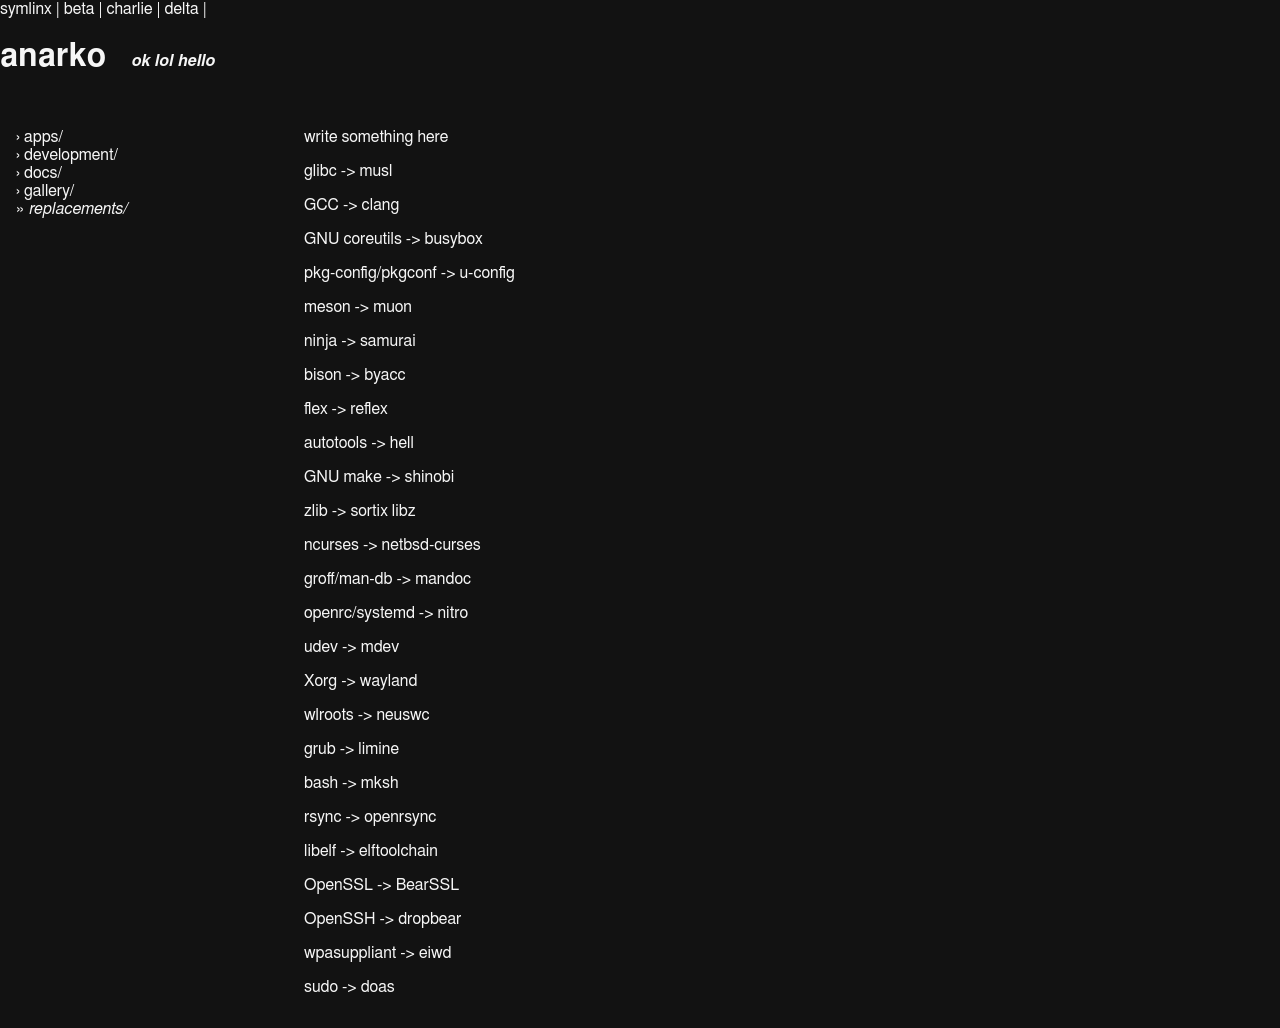
==== replacements.html @ e8e60ef0 "init" ====
<!DOCTYPE html>
<html>
<head>
<title>replacements</title>
<link rel="stylesheet" href="style.css" type="text/css">
</head>
<body>

<header>

<nav>
<div>
<a href="https://symlinx.net/">symlinx</a> |
<a href="https://anarko.net/">beta</a> |
<a href="https://anarko.net/">charlie</a> |
<a href="https://anarko.net/">delta</a> |
</div>
</nav>

<h1><a href="index.html">anarko <span id="headerSubTitle">ok lol hello</span></a></h1>

</header>

<nav id="side-bar"><div>
<ul>
<li><a href="https://anarko.net/docs/">› apps/</a></li>
<li><a href="https://anarko.net/faq/">› development/</a></li>
<li><a href="https://anarko.net/gallery/">› docs/</a></li>
<li><a href="https://anarko.net/releases/">› gallery/</a></li>
<li><a href="/replacements.html" class="thisPage">»<i> replacements/</i></a></li>
</ul>
</div></nav>

<article>

<p>write something here</p>
<p>glibc -&gt; <a href="https://musl.libc.org/">musl</a></p>
<p>GCC -&gt; <a href="https://clang.llvm.org/">clang</a></p>
<p>GNU coreutils -&gt; <a href="https://busybox.net/">busybox</a></p>
<p>pkg-config/pkgconf -&gt; <a href="https://github.com/skeeto/u-config">u-config</a></p>
<p>meson -&gt; <a href="https://github.com/muon-build/muon">muon</a></p>
<p>ninja -&gt; <a href="https://github.com/michaelforney/samurai">samurai</a></p>
<p>bison -&gt; <a href="https://invisible-island.net/byacc">byacc</a></p>
<p>flex -&gt; <a href="https://invisible-island.net/reflex">reflex</a></p>
<p>autotools -&gt; <a href="https://codeberg.org/shrub900/hell">hell</a></p>
<p>GNU make -&gt; <a href="https://srcdump.net/shrub/shinobi/">shinobi</a></p>
<p>zlib -&gt; <a href="https://sortix.org/libz/">sortix libz</a></p>
<p>ncurses -&gt; <a href="https://github.com/sabotage-linux/netbsd-curses">netbsd-curses</a></p>
<p>groff/man-db -&gt; <a href="https://mandoc.bsd.lv/">mandoc</a></p>
<p>openrc/systemd -&gt; <a href="https://github.com/leahneukirchen/nitro">nitro</a></p>
<p>udev -&gt; <a href="https://busybox.net/">mdev</a></p>
<p>Xorg -&gt; <a href="https://wayland.freedesktop.org/">wayland</a></p>
<p>wlroots -&gt; <a href="https://wayland.fyi/">neuswc</a></p>
<p>grub -&gt; <a href="https://codeberg.org/Limine/Limine">limine</a></p>
<p>bash -&gt; <a href="https://github.com/mirabilos/mksh-cvs2git">mksh</a></p>
<p>rsync -&gt; <a href="https://github.com/kristapsdz/openrsync">openrsync</a></p>
<p>libelf -&gt; <a href="https://sourceforge.net/p/elftoolchain/wiki/Home/">elftoolchain</a></p>
<p>OpenSSL -&gt; <a href="https://bearssl.org/">BearSSL</a></p>
<p>OpenSSH -&gt; <a href="https://github.com/mkj/dropbear">dropbear</a></p>
<p>wpasuppliant -&gt; <a href="https://github.com/ioraff/eiwd">eiwd</a></p>
<p>sudo -&gt; <a href="https://github.com/duncaen/opendoas">doas</a></p>

</article>

</body>
</html>
---- style.css ----
body { display: flex; flex-wrap: wrap; font-family: sans; background-color: #121212; color: #f6f6f6; margin: 0; }
html, body { font-family: "FreeSans", "Helvetica Neue", Arial, sans-serif; }

img { max-height: 50vh; width: auto; height: auto; }
.dir-list { list-style-type: none; padding-left: 0; margin: 0; }
.dir-list img { border: 2px solid white; margin: 0.25rem; } 

header, footer { flex-basis: 100%; flex-shrink: 0; }
article { flex-basis: 60%; padding: 1rem; }

header nav { display: flex; justify-content: space-between; }
nav a, header a { text-decoration: none; color: inherit; }
header h1 span { margin-left: 1em; font-size: 50%; font-style: italic; }

body > nav { flex-basis: content; padding-right: 1vw; min-width: 16em; }
nav ul { display: flex; flex-direction: column; list-style-type: none; list-style-position: outside; padding-left: 0; }
nav li ul { padding-left: 0.6em; }

footer { display: flex; justify-content: space-between; margin-top: 2rem; text-align: center; }

a, a:visited, #side-bar a, header nav a, header h1 a { color: #f6f6f6; text-decoration: none; }
a:hover { color: #660000; background-color: #f6f6f6; }

header, footer, #side-bar, article, .anarko-backdrop .anarko-hero { background: none; box-shadow: none; }

.anarko-top-links, .anarko-top-note { display: flex; gap: 0.5rem; font-size: 0.95rem; letter-spacing: 0.04em; }
.anarko-top-note { margin-top: 0.25rem; font-style: italic; }

#side-bar { padding: 1rem; }
#side-bar a:hover { color: #660000; background-color: #f6f6f6; }
.sideBarTitle, article h1, article h2, article h3 { color: #f6f6f6; }

blockquote { border-left: 2px solid #f6f6f6; padding-left: 1rem; color: #f6f6f6; }

.anarko-backdrop { text-align: center; margin-bottom: 1.5rem; }
.anarko-backdrop, .anarko-hero { width: 100%; max-width: 420px; height: auto; border-radius: 0; }
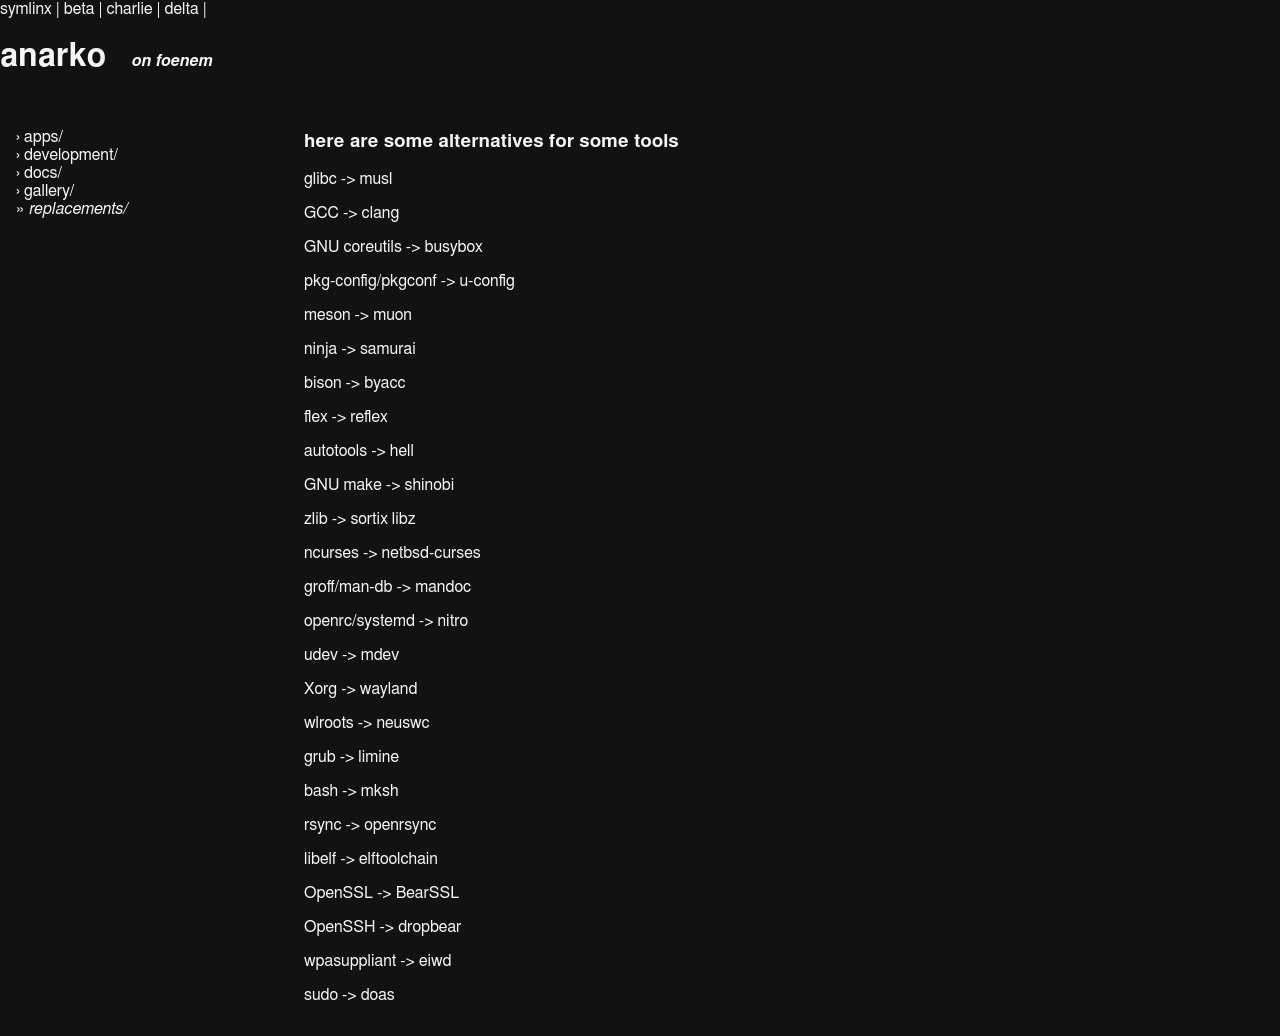
==== commit 0e4f174e: "more" ====
--- a/replacements.html
+++ b/replacements.html
@@ -5,6 +5,8 @@
 <link rel="stylesheet" href="style.css" type="text/css">
 </head>
 <body>
+
+<script src="script.js"></script>
 
 <header>
 
@@ -17,7 +19,7 @@
 </div>
 </nav>
 
-<h1><a href="index.html">anarko <span id="headerSubTitle">ok lol hello</span></a></h1>
+<h1><a href="index.html">anarko <span id="headerSubTitle">it's ok to turn js off</span></a></h1>
 
 </header>
 
@@ -33,7 +35,7 @@
 
 <article>
 
-<p>write something here</p>
+<h3>here are some alternatives for some tools</h3>
 <p>glibc -&gt; <a href="https://musl.libc.org/">musl</a></p>
 <p>GCC -&gt; <a href="https://clang.llvm.org/">clang</a></p>
 <p>GNU coreutils -&gt; <a href="https://busybox.net/">busybox</a></p>
--- a/style.css
+++ b/style.css
@@ -1,5 +1,13 @@
+@font-face {
+  font-family: 'MonoCraft';
+  src: url('Monocraft.ttf') format('ttf'); 
+  font-weight: normal;
+  font-style: normal;
+  font-display: swap;
+}
+
 body { display: flex; flex-wrap: wrap; font-family: sans; background-color: #121212; color: #f6f6f6; margin: 0; }
-html, body { font-family: "FreeSans", "Helvetica Neue", Arial, sans-serif; }
+html, body { font-family: "MonoCraft", "FreeSans", "Helvetica Neue", Arial, sans-serif; }
 
 img { max-height: 50vh; width: auto; height: auto; }
 .dir-list { list-style-type: none; padding-left: 0; margin: 0; }
